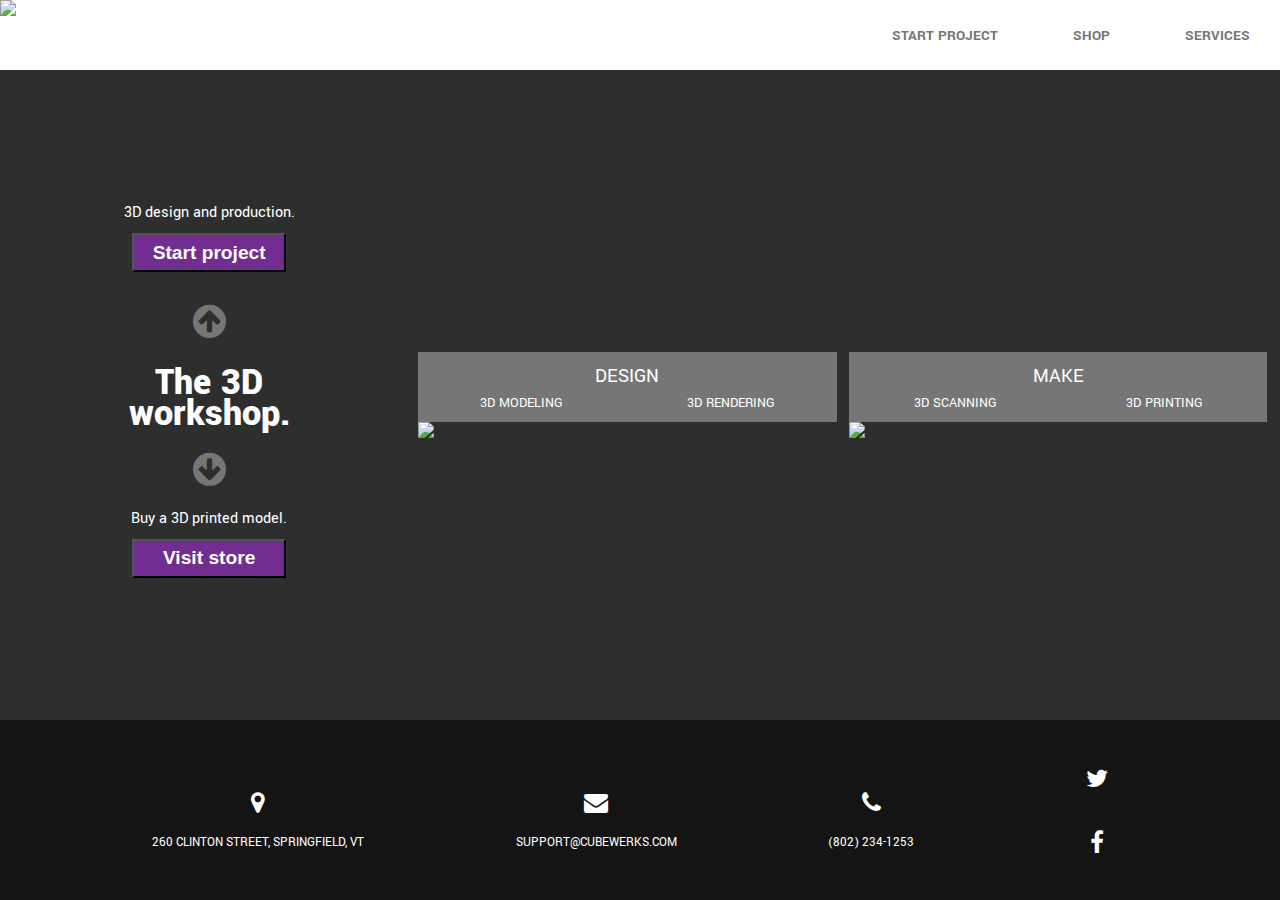
==== index.html @ efb07467 "Update index.html" ====
<!DOCTYPE html>
<html lang="en" >
<head>
  <link rel="stylesheet" href="css/index.css">
  <link rel="stylesheet" href="https://cdnjs.cloudflare.com/ajax/libs/font-awesome/4.7.0/css/font-awesome.min.css">
  <link href="https://fonts.googleapis.com/css?family=Yantramanav:500,900" rel="stylesheet">
  <!-- Global site tag (gtag.js) - Google Analytics -->
  <script async src="https://www.googletagmanager.com/gtag/js?id=UA-135502580-1"></script>
  <script>
    window.dataLayer = window.dataLayer || [];
    function gtag(){dataLayer.push(arguments);}
    gtag('js', new Date());
    gtag('config', 'UA-135502580-1');
  </script>
</head>
  <body>
    <header id="header" >
      <div id="header-img-div" class="header-content">
        <img src="https://s3-us-west-2.amazonaws.com/s.cdpn.io/2794713/CW-Banner-01.jpg" id="header-img_1">
        <img src="https://s3-us-west-2.amazonaws.com/s.cdpn.io/2794713/CW%20logo%2001.jpg" id="header-img_2">
      </div>
      <div id="nav-menu" class="header-content">
        <a href="start_project.html" id="contact" class="nav-text" onclick="window.location.href='start_project.html'">START PROJECT</a>
        <a href="https://cubewerks-shop.com/" id="contact" class="nav-text">SHOP</a>
        <a href="services.html" id="contact" class="nav-text">SERVICES</a>
        <!--<a href="#footer" id="contact" class="nav-text">CONTACT</a>-->
      </div>
    </header>
    <div id="container" class="site-content"> 
        <div id="left-box" class="boxes">
          <div id="left-text-box">
            <div id="start_project" class="left-child">
              <a id="left-project" class="left-text">3D design and production.</a>
              <button id="quote-button" class="left_button" onclick="window.location.href='start_project.html'">Start project</button>
            </div>
            <i id="left-arrow" class="fa">&#xf0a8;</i>
            <i id="up-arrow" class="fa">&#xf0aa;</i>
            <div id="left-header" class="left-child">
              <div id="left-title" class="title-text">The 3D workshop.</div>
              <!--<div id="left-tag" class="tag-text">Bring your poduct to life.</div>-->
            </div>
            <i id="down-arrow" class="fa">&#xf0ab;</i>
            <i id="right-arrow" class="fa">&#xf0a9;</i>
            <div id="view_store" class="left-child">
              <a id="left-project" class="left-text">Buy a 3D printed model.</a>
              <button id="store-button" class="left_button" onclick="window.location.href='https://cubewerks-shop.com/'">Visit store</button>
            </div>
          </div>
        </div>
        <div id="mid-box" class="boxes">
          <div id="mid-header" class="box-header">
            <div id="mid-title" class="title-text">DESIGN</div>
            <div id="mid-tag" class="box-tag">
              <a id="mid-tag1" class="tag-text">3D Modeling</a>
              <a id="mid-tag2" class="tag-text">3D Rendering</a>
            </div>
          </div>
            <img src="https://s3-us-west-2.amazonaws.com/s.cdpn.io/2794713/cubewerks%20design%20page%20renders-02.jpg" id="mid-img" class="box-img">
        </div>
        <div id="box-spacer_1" class="boxes"></div>
        <div id="right-box" class="boxes">
          <div id="right-header" class="box-header">
            <div id="right-title" class="title-text">MAKE</div>
            <div id="right-tag" class="box-tag">
              <a id="right-tag1" class="tag-text">3D Scanning</a>
              <a id="right-tag2" class="tag-text">3D Printing</a>
              <!--<a id="right-tag3" class="tag-text">Fine Detail</a>-->
            </div>
          </div>
            <img src="https://s3-us-west-2.amazonaws.com/s.cdpn.io/2794713/cubewerks%20scanning%20and%20printing-01.jpg" id="right-img" class="box-img">
        </div>
        <div id="box-spacer_2" class="boxes"></div>
      </div>
      <div id="footer">
        <div id="info-container">
          <div id="map" class="info">
            <i style="font-size:24px" class="fa" name="map-icon">&#xf041;</i>
            <label for="map_icon" class="footer-text">260 Clinton Street, Springfield, VT</label>
          </div>
          <div id="email" class="info">
            <i style="font-size:24px" class="fa" name="email-icon">&#xf0e0;</i>
            <label for="email-icon" class="footer-text">support@cubewerks.com</label>
          </div>
          <div id="phone" class="info">
            <i style="font-size:24px" class="fa" name="phone-icon">&#xf095;</i>
            <label for="phone-icon" class="footer-text">(802) 234-1253</label>
          </div>
          <div id="social" class="info">
            <a href="https://twitter.com/CubeWerks"><i style="font-size:24px" class="fa" name="twitter">&#xf099;</i></a>
            <a href="https://www.facebook.com/ThePrototypeWorkshop/?view_public_for=2664090020284775"><i style="font-size:24px" class="fa" name="facebook">&#xf09a;</i></a>
            <!--<a href="https://www.youtube.com/channel/UCDgBspNP9-4EC10cl_LmwYg?view_as=subscriber"><i style="font-size:24px" class="fa" name="youtube">&#xf16a;</i></a>-->
          </div>
        </div>
      </div>
  </body>
</html>
---- css/index.css ----
body {
  background-color: #2e2e2e;
  display: flex;
  flex-direction: column;
  font-family: 'Yantramanav', sans-serif;
  margin: 0;
  min-height: 100vh;
}

.site-content {
  flex: 1;
}

header {
  display: flex;
  flex-direction: row;
  height: 70px;
  background-color: white;
  align-items: flex-start;
}

#header-img-div {
  height: 100%;
  background-color: white;
}

#header-img_1 {
  height: 100%;
  object-fit: contain;
}

#header-img_2 {
  display: none;
}

#nav-menu {
  display: flex;
  background-color: white;
  height: 100%;
  width: 100%;
  justify-content: flex-end;
  align-items: center;
  padding-right: 30px;
}

.nav-text {
  font-size: 15px;
  color: #767676;
  text-decoration: none;
  font-weight: bold;
  padding-left: 75px;
}

.nav-text:hover {
  color: #E75F41;
}

#container {
  display: flex;
  align-items: center;
  justify-content: center;
}

.boxes {
  display: flex;
  flex-direction: column;
  flex: 1;
  text-align: center;
  margin-top: 13px;
  margin-bottom: 13px;
}

.box-header {
  display: flex;
  flex-direction: column;
  background-color: #767676;
  justify-content: space-around;
  height: 70px;
}

.box-tag {
  display:flex;
  flex-direction: row;
  justify-content: space-around;
}

.title-text {
  color: white;
  display: flex;
  flex-direction:row;
  justify-content: center;
  width: 100%;
  font-size: 20px;
  z-index: 2000;
  margin-top: 8px;
}

.tag-text {
  display: flex;
  flex-direction: row;
  color: white;
  text-transform: uppercase;
  text-decoration: none;
  font-size: 14px;
  z-index: 2000;
  margin-bottom: 8px;
}

.box-img {
  max-width: 100%;
  object-fit: contain;
}

#left-box {
  align-items: center;
  justify-content: space-around;
}

#left-text-box {
  display: flex;
  flex-direction: column;
  align-items: center;
  margin: 10px;
}

#left-title {
  display:flex;
  flex-direction:row;
  justify-content: center;
  font-size: 3vw;
  font-weight: 900;
  line-height: 80%;
}

.left-child {
  display: flex;
  flex-direction: column;
  align-items: center;
  width: 80%;
}

.left-text {
  display: flex;
  justify-content: center;
  color: white;
  font-size: 1.25vw;
}

#up-arrow, #down-arrow, #left-arrow, #right-arrow {
  font-size: 3vw !important;
  color: #767676;
}

#left-arrow, #right-arrow {
  display: none;
}

#box-spacer_1 {
  flex: .03;
}

#box-spacer_2 {
  flex: .03;
}

.left_button {
  height: 3vw;
  width: 12vw;
  background-color: #722d91;
  color: white;
  font-size: 1.5vw;
  font-weight: bold;
  margin: 10px;
  cursor: pointer;
}

.left_button:hover {
  background-color: #E75F41;
}

#footer {
   display: flex;
   width: 100%;
   background-color: #141415;
   justify-content: center;
   align-items: center;
   text-align: center;
   height: 180px;
}

#info-container {
  display: flex;
  justify-content: space-evenly;
  width: 100%;
}

.info {
  display: flex;
  flex-direction: column;
  justify-content: center;
  align-items: center;
}

.fa {
  color: white;
  font-size: 24px !important;
  margin: 20px;
}

.footer-text {
  font-size: 13px;
  color: white;
  text-transform: uppercase;
}

#share {
  display: flex;
  flex-direction: row;
}

.social:hover {
    color: #E75F41;
  }

#share :hover {
  color: #E75F41 !important;
}

@media only screen and (max-width: 1150px) {
  
  body {
    align-items: center;
  }
  
  header {
    flex-direction: column;
    align-items: center;
    height: 100%;
  }
  
  #header-img-div {
    display: flex;
    justify-content: center;
    align-items: center;
    width: 100%;
  }
  
  #header-img_1 {
    display: none;
  }
  
   #header-img_2 {
    display: flex;
    width: 100%;
    padding-top: 10px;
    padding-left: 12.5px;
  }
  
  #nav-menu {
    display: flex;
    justify-content: space-around;
    width: 50%;
    margin-bottom: 10px;
    padding: 0px;
  }
  
  .nav-text {
    padding: 0px;
    font-size: 2vw;
  }
  
  #container {
    flex-direction: column;
    margin: 0;
    width: 75%;
  }
  
  .boxes {
    padding-bottom: 10px;
    margin: 0;
  }
  
  #left-text-box {
    flex-direction: row;
    align-items: flex-end;
    zoom: 1.35;
    height: 90px;
    margin-bottom: 30px;
  }
  
  .title-text {
    padding-bottom: 10px;
  }
  
  #up-arrow, #down-arrow {
  display: none;
}
  
  #left-arrow, #right-arrow {
  display: flex;
}
  
  #footer {
    flex-direction: column;
    height: 100%;
  }
  
  #info-container {
    flex-direction: column;
    justify-content: space-between;
    height: 100%;
    margin: 10px;
  }
  
  .info {
    padding: 35px;
  }
  
}
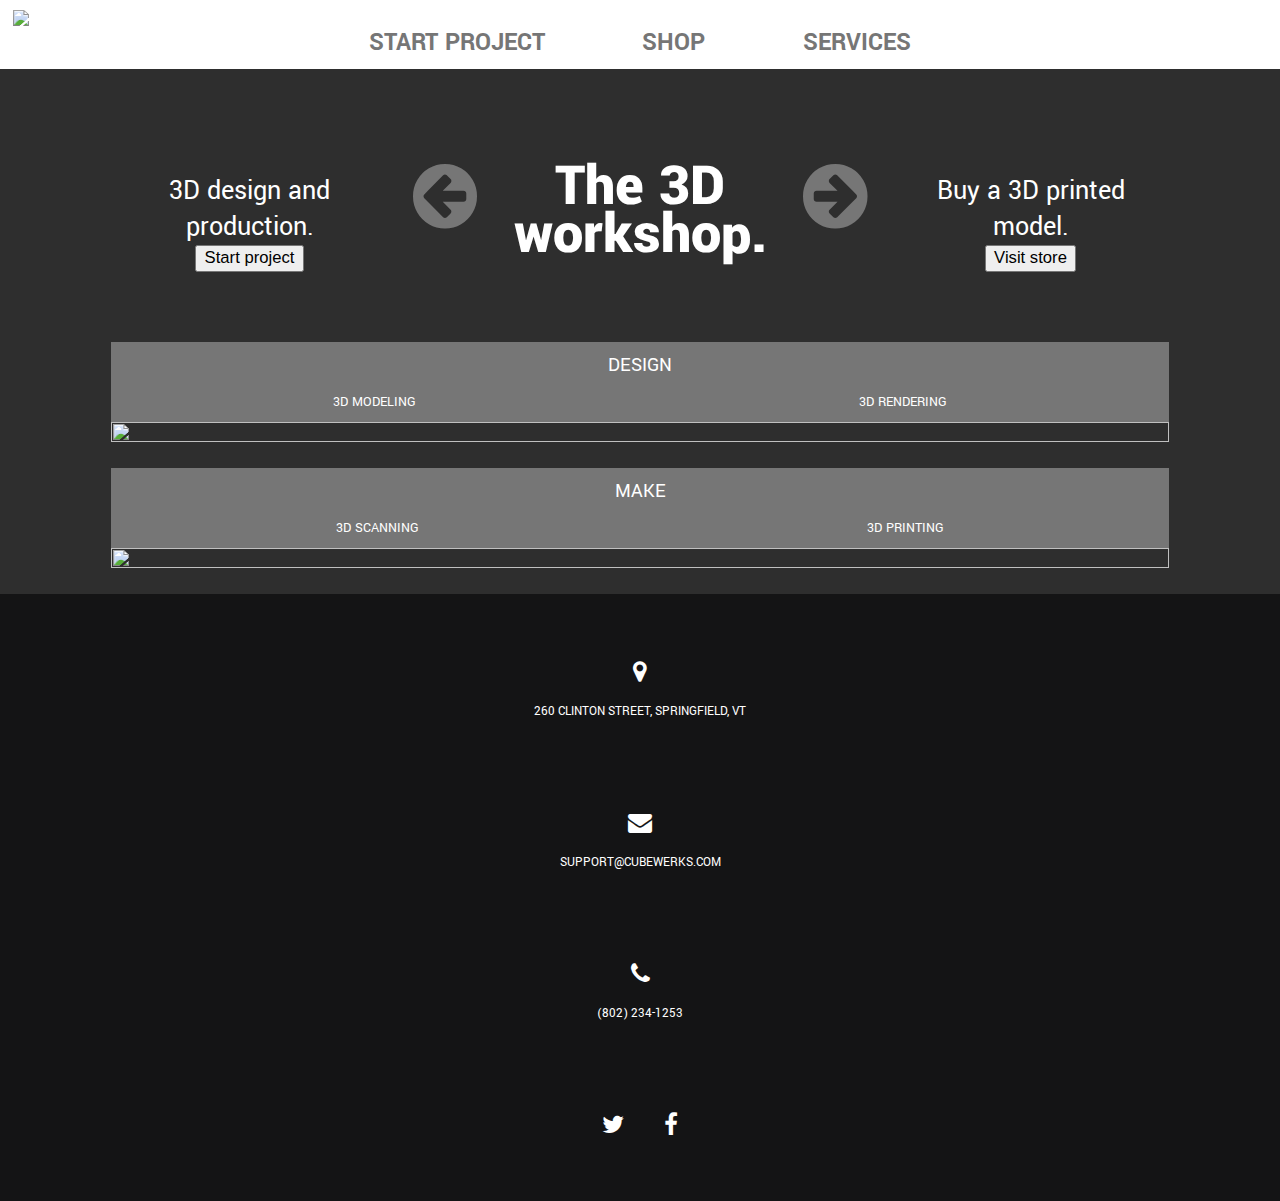
==== commit fefbe6b1: "Update index.html" ====
--- a/index.html
+++ b/index.html
@@ -1,18 +1,21 @@
 <!DOCTYPE html>
 <html lang="en" >
-<head>
-  <link rel="stylesheet" href="css/index.css">
-  <link rel="stylesheet" href="https://cdnjs.cloudflare.com/ajax/libs/font-awesome/4.7.0/css/font-awesome.min.css">
-  <link href="https://fonts.googleapis.com/css?family=Yantramanav:500,900" rel="stylesheet">
-  <!-- Global site tag (gtag.js) - Google Analytics -->
-  <script async src="https://www.googletagmanager.com/gtag/js?id=UA-135502580-1"></script>
-  <script>
-    window.dataLayer = window.dataLayer || [];
-    function gtag(){dataLayer.push(arguments);}
-    gtag('js', new Date());
-    gtag('config', 'UA-135502580-1');
-  </script>
-</head>
+  <head>
+    <link rel="stylesheet" href="css/index.css">
+    <link rel="stylesheet" href="https://cdnjs.cloudflare.com/ajax/libs/font-awesome/4.7.0/css/font-awesome.min.css">
+    <link href="https://fonts.googleapis.com/css?family=Yantramanav:500,900" rel="stylesheet">
+    <script src="https://code.jquery.com/jquery-3.3.1.js" type="text/javascript"></script>
+    <script src="https://www.gstatic.com/firebasejs/5.8.3/firebase.js"></script>
+    <script  src="js/index.js"></script>
+    <!-- Global site tag (gtag.js) - Google Analytics -->
+    <script async src="https://www.googletagmanager.com/gtag/js?id=UA-135502580-1"></script>
+    <script>
+      window.dataLayer = window.dataLayer || [];
+      function gtag(){dataLayer.push(arguments);}
+      gtag('js', new Date());
+      gtag('config', 'UA-135502580-1');
+    </script>
+  </head>
   <body>
     <header id="header" >
       <div id="header-img-div" class="header-content">
@@ -31,7 +34,7 @@
           <div id="left-text-box">
             <div id="start_project" class="left-child">
               <a id="left-project" class="left-text">3D design and production.</a>
-              <button id="quote-button" class="left_button" onclick="window.location.href='start_project.html'">Start project</button>
+              <button id="quote-button" class="left-button" onclick="window.location.href='start_project.html'">Start project</button>
             </div>
             <i id="left-arrow" class="fa">&#xf0a8;</i>
             <i id="up-arrow" class="fa">&#xf0aa;</i>
@@ -43,7 +46,7 @@
             <i id="right-arrow" class="fa">&#xf0a9;</i>
             <div id="view_store" class="left-child">
               <a id="left-project" class="left-text">Buy a 3D printed model.</a>
-              <button id="store-button" class="left_button" onclick="window.location.href='https://cubewerks-shop.com/'">Visit store</button>
+              <button id="store-button" class="left-button" onclick="window.location.href='https://cubewerks-shop.com/'">Visit store</button>
             </div>
           </div>
         </div>
@@ -55,9 +58,10 @@
               <a id="mid-tag2" class="tag-text">3D Rendering</a>
             </div>
           </div>
+          <div class="img-container">
             <img src="https://s3-us-west-2.amazonaws.com/s.cdpn.io/2794713/cubewerks%20design%20page%20renders-02.jpg" id="mid-img" class="box-img">
+          </div>
         </div>
-        <div id="box-spacer_1" class="boxes"></div>
         <div id="right-box" class="boxes">
           <div id="right-header" class="box-header">
             <div id="right-title" class="title-text">MAKE</div>
@@ -67,9 +71,10 @@
               <!--<a id="right-tag3" class="tag-text">Fine Detail</a>-->
             </div>
           </div>
+          <div class="img-container">
             <img src="https://s3-us-west-2.amazonaws.com/s.cdpn.io/2794713/cubewerks%20scanning%20and%20printing-01.jpg" id="right-img" class="box-img">
+          </div>
         </div>
-        <div id="box-spacer_2" class="boxes"></div>
       </div>
       <div id="footer">
         <div id="info-container">
--- a/css/index.css
+++ b/css/index.css
@@ -1,20 +1,17 @@
  body {
-  background-color: #2e2e2e;
   display: flex;
   flex-direction: column;
   font-family: 'Yantramanav', sans-serif;
   margin: 0;
-  min-height: 100vh;
-}
-
-.site-content {
-  flex: 1;
+  background-color: #2e2e2e;
+  height: 1100px;
 }
 
 header {
   display: flex;
   flex-direction: row;
-  height: 70px;
+  width: 100%;
+  height: 80px;
   background-color: white;
   align-items: flex-start;
 }
@@ -57,17 +54,18 @@
 
 #container {
   display: flex;
-  align-items: center;
-  justify-content: center;
+  height: 700px;
+  align-items: center;
+  margin: 20px;
 }
 
 .boxes {
   display: flex;
-  flex-direction: column;
   flex: 1;
+  height: 100%;
+  flex-direction: column;
   text-align: center;
-  margin-top: 13px;
-  margin-bottom: 13px;
+  padding-left: 20px;
 }
 
 .box-header {
@@ -75,7 +73,7 @@
   flex-direction: column;
   background-color: #767676;
   justify-content: space-around;
-  height: 70px;
+  height: 80px;
 }
 
 .box-tag {
@@ -106,12 +104,19 @@
   margin-bottom: 8px;
 }
 
+.img-container {
+  display: flex;
+  flex: 1;
+}
+
 .box-img {
-  max-width: 100%;
-  object-fit: contain;
+  width: 100%;
+  height: 100%;
+  object-fit: cover;
 }
 
 #left-box {
+  flex: .67;
   align-items: center;
   justify-content: space-around;
 }
@@ -127,48 +132,42 @@
   display:flex;
   flex-direction:row;
   justify-content: center;
-  font-size: 3vw;
+  font-size: 48px;
   font-weight: 900;
   line-height: 80%;
+  width: 150px;
 }
 
 .left-child {
   display: flex;
   flex-direction: column;
   align-items: center;
-  width: 80%;
+  width: 100%;
 }
 
 .left-text {
   display: flex;
   justify-content: center;
   color: white;
-  font-size: 1.25vw;
+  font-size: 22px;
 }
 
 #up-arrow, #down-arrow, #left-arrow, #right-arrow {
-  font-size: 3vw !important;
+  font-size: 60px !important;
   color: #767676;
+  margin: 30px;
 }
 
 #left-arrow, #right-arrow {
   display: none;
 }
 
-#box-spacer_1 {
-  flex: .03;
-}
-
-#box-spacer_2 {
-  flex: .03;
-}
-
 .left_button {
-  height: 3vw;
-  width: 12vw;
+  height: 50px;
+  width: 190px;
   background-color: #722d91;
   color: white;
-  font-size: 1.5vw;
+  font-size: 25px;
   font-weight: bold;
   margin: 10px;
   cursor: pointer;
@@ -180,12 +179,12 @@
 
 #footer {
    display: flex;
+   flex: 1;
    width: 100%;
    background-color: #141415;
    justify-content: center;
    align-items: center;
    text-align: center;
-   height: 180px;
 }
 
 #info-container {
@@ -213,23 +212,20 @@
   text-transform: uppercase;
 }
 
-#share {
+#social {
   display: flex;
   flex-direction: row;
 }
 
-.social:hover {
-    color: #E75F41;
-  }
-
-#share :hover {
+#social :hover {
   color: #E75F41 !important;
 }
 
-@media only screen and (max-width: 1150px) {
+@media only screen and (max-width: 1500px) {
   
   body {
     align-items: center;
+    height: 200%;
   }
   
   header {
@@ -271,21 +267,20 @@
   
   #container {
     flex-direction: column;
-    margin: 0;
-    width: 75%;
+    height: 100%;
   }
   
   .boxes {
-    padding-bottom: 10px;
-    margin: 0;
+    padding-left: 0;
+    padding-top: 20px;
+    width: 100%;
   }
   
   #left-text-box {
+    zoom: 1.25;
     flex-direction: row;
     align-items: flex-end;
-    zoom: 1.35;
-    height: 90px;
-    margin-bottom: 30px;
+    margin-bottom: 40px;
   }
   
   .title-text {
@@ -302,7 +297,6 @@
   
   #footer {
     flex-direction: column;
-    height: 100%;
   }
   
   #info-container {
@@ -317,3 +311,5 @@
   }
   
 }
+
+
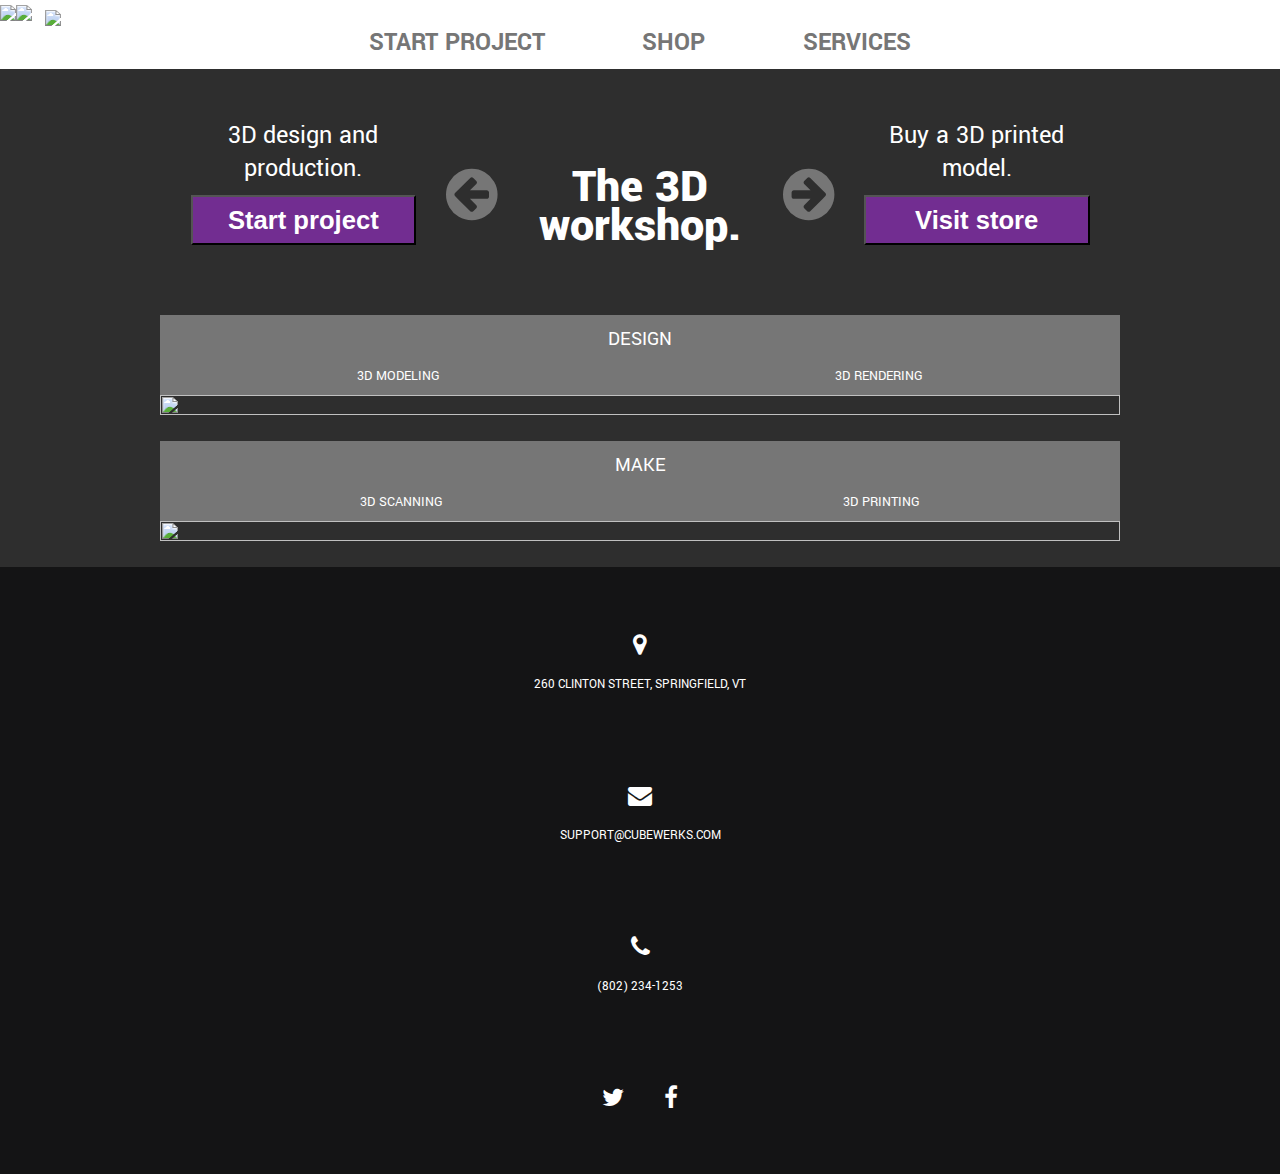
==== commit c731a90d: "Update index.html" ====
--- a/index.html
+++ b/index.html
@@ -19,7 +19,8 @@
   <body>
     <header id="header" >
       <div id="header-img-div" class="header-content">
-        <img src="https://s3-us-west-2.amazonaws.com/s.cdpn.io/2794713/CW-Banner-01.jpg" id="header-img_1">
+        <img src="https://s3-us-west-2.amazonaws.com/s.cdpn.io/2794713/CW%20banner%2001-LEFT.jpg" class="header-img_1">
+        <img src="https://s3-us-west-2.amazonaws.com/s.cdpn.io/2794713/CW%20banner%2001-RIGHT.jpg" class="header-img_1">
         <img src="https://s3-us-west-2.amazonaws.com/s.cdpn.io/2794713/CW%20logo%2001.jpg" id="header-img_2">
       </div>
       <div id="nav-menu" class="header-content">
--- a/css/index.css
+++ b/css/index.css
@@ -1,4 +1,4 @@
- body {
+body {
   display: flex;
   flex-direction: column;
   font-family: 'Yantramanav', sans-serif;
@@ -162,7 +162,7 @@
   display: none;
 }
 
-.left_button {
+.left-button {
   height: 50px;
   width: 190px;
   background-color: #722d91;
@@ -173,7 +173,7 @@
   cursor: pointer;
 }
 
-.left_button:hover {
+.left-button:hover {
   background-color: #E75F41;
 }
 
@@ -268,6 +268,7 @@
   #container {
     flex-direction: column;
     height: 100%;
+    width: 75%;
   }
   
   .boxes {
@@ -277,10 +278,14 @@
   }
   
   #left-text-box {
-    zoom: 1.25;
     flex-direction: row;
     align-items: flex-end;
     margin-bottom: 40px;
+  }
+  
+  .left-title, .left-text, .left-button {
+    width: 100%;
+    font-size: 2vw;
   }
   
   .title-text {
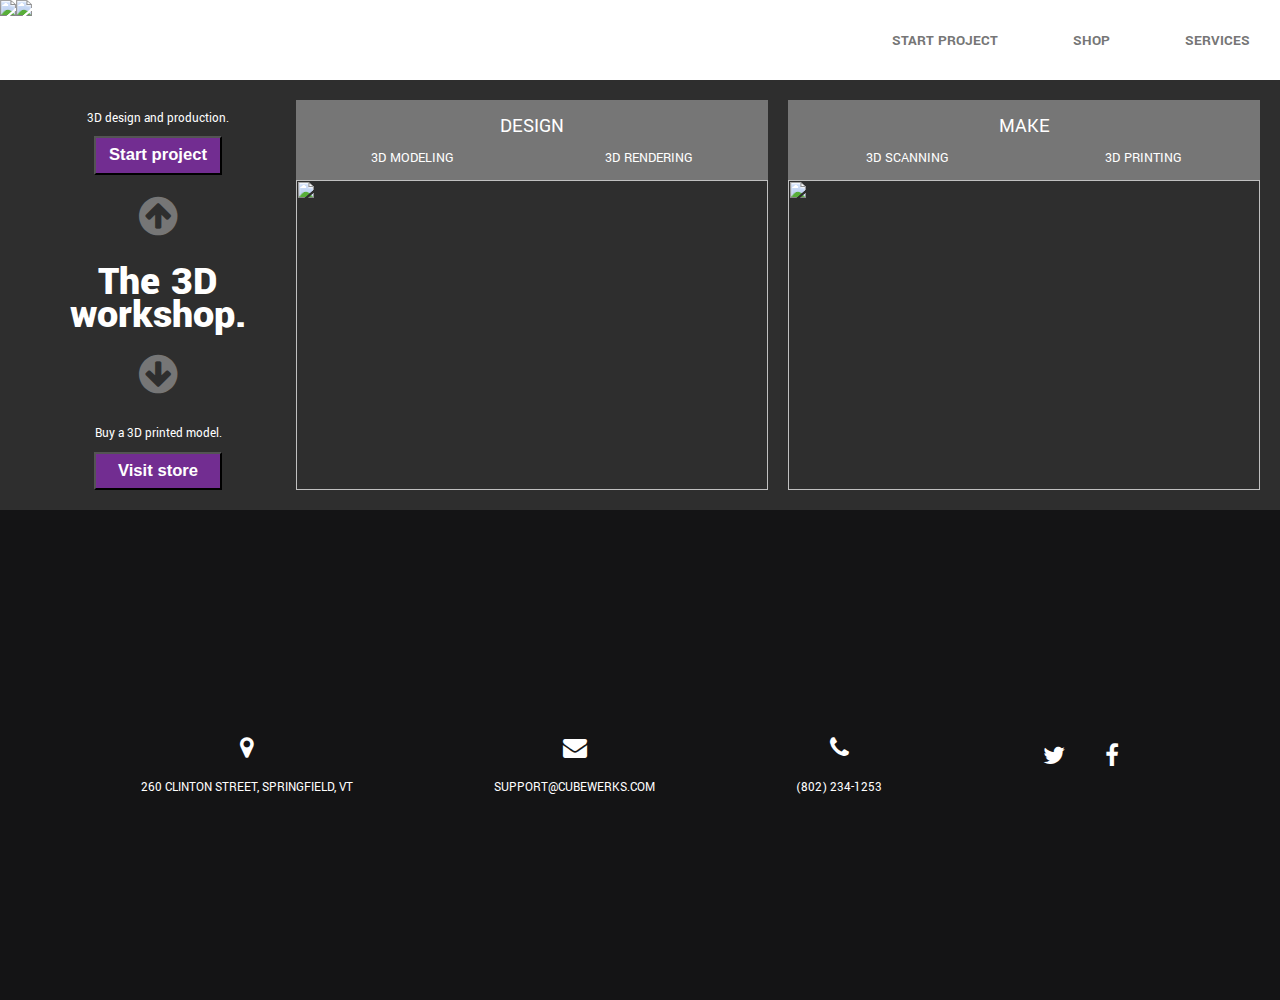
==== commit 738ae7b0: "Update index.html" ====
--- a/index.html
+++ b/index.html
@@ -6,7 +6,6 @@
     <link href="https://fonts.googleapis.com/css?family=Yantramanav:500,900" rel="stylesheet">
     <script src="https://code.jquery.com/jquery-3.3.1.js" type="text/javascript"></script>
     <script src="https://www.gstatic.com/firebasejs/5.8.3/firebase.js"></script>
-    <script  src="js/index.js"></script>
     <!-- Global site tag (gtag.js) - Google Analytics -->
     <script async src="https://www.googletagmanager.com/gtag/js?id=UA-135502580-1"></script>
     <script>
@@ -19,9 +18,13 @@
   <body>
     <header id="header" >
       <div id="header-img-div" class="header-content">
-        <img src="https://s3-us-west-2.amazonaws.com/s.cdpn.io/2794713/CW%20banner%2001-LEFT.jpg" class="header-img_1">
+        <a href="index.html" class="header-img_1">
+          <img src="https://s3-us-west-2.amazonaws.com/s.cdpn.io/2794713/CW%20banner%2001-LEFT.jpg" class="header-img_1">
+        </a>
         <img src="https://s3-us-west-2.amazonaws.com/s.cdpn.io/2794713/CW%20banner%2001-RIGHT.jpg" class="header-img_1">
-        <img src="https://s3-us-west-2.amazonaws.com/s.cdpn.io/2794713/CW%20logo%2001.jpg" id="header-img_2">
+        <a href="index.html">
+          <img src="https://s3-us-west-2.amazonaws.com/s.cdpn.io/2794713/CW%20logo%2001.jpg" id="header-img_2">
+        </a>
       </div>
       <div id="nav-menu" class="header-content">
         <a href="start_project.html" id="contact" class="nav-text" onclick="window.location.href='start_project.html'">START PROJECT</a>
--- a/css/index.css
+++ b/css/index.css
@@ -4,7 +4,7 @@
   font-family: 'Yantramanav', sans-serif;
   margin: 0;
   background-color: #2e2e2e;
-  height: 1100px;
+  height: 1000px;
 }
 
 header {
@@ -17,11 +17,13 @@
 }
 
 #header-img-div {
+  display: flex;
+  flex: 1;
   height: 100%;
   background-color: white;
 }
 
-#header-img_1 {
+.header-img_1 {
   height: 100%;
   object-fit: contain;
 }
@@ -54,7 +56,7 @@
 
 #container {
   display: flex;
-  height: 700px;
+  height: auto;
   align-items: center;
   margin: 20px;
 }
@@ -116,23 +118,20 @@
 }
 
 #left-box {
-  flex: .67;
-  align-items: center;
-  justify-content: space-around;
+  flex: .5;
+  justify-content: center;
 }
 
 #left-text-box {
   display: flex;
   flex-direction: column;
-  align-items: center;
-  margin: 10px;
 }
 
 #left-title {
   display:flex;
-  flex-direction:row;
-  justify-content: center;
-  font-size: 48px;
+  flex-direction: row;
+  justify-content: center;
+  font-size: 3.25vw;
   font-weight: 900;
   line-height: 80%;
   width: 150px;
@@ -149,13 +148,14 @@
   display: flex;
   justify-content: center;
   color: white;
-  font-size: 22px;
+  font-size: 1vw;
+  margin: .75vw;
 }
 
 #up-arrow, #down-arrow, #left-arrow, #right-arrow {
-  font-size: 60px !important;
+  font-size: 3.5vw !important;
   color: #767676;
-  margin: 30px;
+  margin: 1.5vw;
 }
 
 #left-arrow, #right-arrow {
@@ -163,13 +163,12 @@
 }
 
 .left-button {
-  height: 50px;
-  width: 190px;
+  height: 3vw;
+  width: 10vw;
   background-color: #722d91;
   color: white;
-  font-size: 25px;
+  font-size: 1.3vw;
   font-weight: bold;
-  margin: 10px;
   cursor: pointer;
 }
 
@@ -180,6 +179,7 @@
 #footer {
    display: flex;
    flex: 1;
+   height: auto;
    width: 100%;
    background-color: #141415;
    justify-content: center;
@@ -221,7 +221,7 @@
   color: #E75F41 !important;
 }
 
-@media only screen and (max-width: 1500px) {
+@media only screen and (max-width: 1200px) {
   
   body {
     align-items: center;
@@ -231,7 +231,7 @@
   header {
     flex-direction: column;
     align-items: center;
-    height: 100%;
+    height: auto;
   }
   
   #header-img-div {
@@ -241,7 +241,7 @@
     width: 100%;
   }
   
-  #header-img_1 {
+  .header-img_1 {
     display: none;
   }
   
@@ -277,15 +277,29 @@
     width: 100%;
   }
   
+  #left-box {
+    min-height: 160px;
+  }
+  
   #left-text-box {
     flex-direction: row;
     align-items: flex-end;
-    margin-bottom: 40px;
-  }
-  
-  .left-title, .left-text, .left-button {
-    width: 100%;
+    margin-bottom: 30px;
+  }
+  
+  #left-title {
+    font-size: 4vw;
+  }
+  
+  .left-text {
+    font-size: 1.6vw;
+  }
+  
+  .left-button {
+    width: 16vw;
+    height: 4vw;
     font-size: 2vw;
+    margin-bottom: 18px;
   }
   
   .title-text {
@@ -298,6 +312,7 @@
   
   #left-arrow, #right-arrow {
   display: flex;
+  font-size: 4.5vw !important;
 }
   
   #footer {
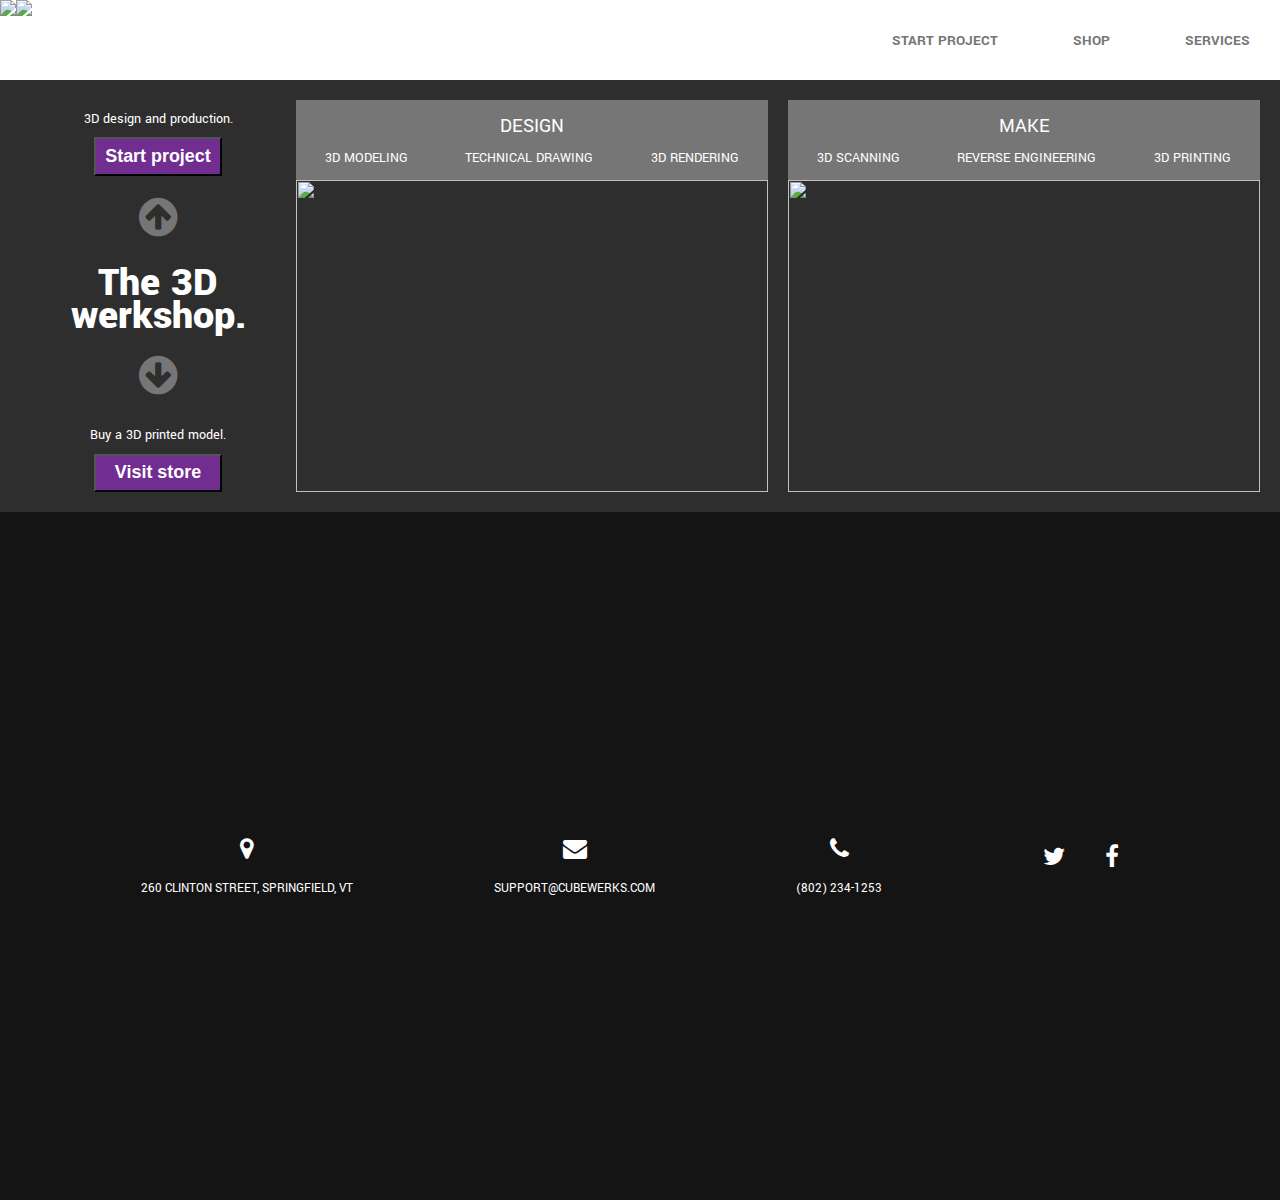
==== commit 11b2ab86: "Update index.html" ====
--- a/index.html
+++ b/index.html
@@ -27,9 +27,9 @@
         </a>
       </div>
       <div id="nav-menu" class="header-content">
-        <a href="start_project.html" id="contact" class="nav-text" onclick="window.location.href='start_project.html'">START PROJECT</a>
-        <a href="https://cubewerks-shop.com/" id="contact" class="nav-text">SHOP</a>
-        <a href="services.html" id="contact" class="nav-text">SERVICES</a>
+        <a href="start_project.html" id="start_project" class="nav-text" onclick="window.location.href='start_project.html'">START PROJECT</a>
+        <a href="https://cubewerks-shop.com/" id="shop" class="nav-text">SHOP</a>
+        <a href="services.html" id="services" class="nav-text">SERVICES</a>
         <!--<a href="#footer" id="contact" class="nav-text">CONTACT</a>-->
       </div>
     </header>
@@ -43,7 +43,7 @@
             <i id="left-arrow" class="fa">&#xf0a8;</i>
             <i id="up-arrow" class="fa">&#xf0aa;</i>
             <div id="left-header" class="left-child">
-              <div id="left-title" class="title-text">The 3D workshop.</div>
+              <div id="left-title" class="title-text">The 3D werkshop.</div>
               <!--<div id="left-tag" class="tag-text">Bring your poduct to life.</div>-->
             </div>
             <i id="down-arrow" class="fa">&#xf0ab;</i>
@@ -59,6 +59,7 @@
             <div id="mid-title" class="title-text">DESIGN</div>
             <div id="mid-tag" class="box-tag">
               <a id="mid-tag1" class="tag-text">3D Modeling</a>
+              <a id="mid-tag2" class="tag-text">Technical Drawing</a>
               <a id="mid-tag2" class="tag-text">3D Rendering</a>
             </div>
           </div>
@@ -71,6 +72,7 @@
             <div id="right-title" class="title-text">MAKE</div>
             <div id="right-tag" class="box-tag">
               <a id="right-tag1" class="tag-text">3D Scanning</a>
+              <a id="right-tag1" class="tag-text">Reverse Engineering</a>
               <a id="right-tag2" class="tag-text">3D Printing</a>
               <!--<a id="right-tag3" class="tag-text">Fine Detail</a>-->
             </div>
--- a/css/index.css
+++ b/css/index.css
@@ -4,7 +4,7 @@
   font-family: 'Yantramanav', sans-serif;
   margin: 0;
   background-color: #2e2e2e;
-  height: 1000px;
+  height: 1200px;
 }
 
 header {
@@ -26,6 +26,7 @@
 .header-img_1 {
   height: 100%;
   object-fit: contain;
+  z-index: 1000;
 }
 
 #header-img_2 {
@@ -148,7 +149,7 @@
   display: flex;
   justify-content: center;
   color: white;
-  font-size: 1vw;
+  font-size: 1.1vw;
   margin: .75vw;
 }
 
@@ -167,7 +168,7 @@
   width: 10vw;
   background-color: #722d91;
   color: white;
-  font-size: 1.3vw;
+  font-size: 1.4vw;
   font-weight: bold;
   cursor: pointer;
 }
@@ -180,6 +181,7 @@
    display: flex;
    flex: 1;
    height: auto;
+   min-height: 300px;
    width: 100%;
    background-color: #141415;
    justify-content: center;
